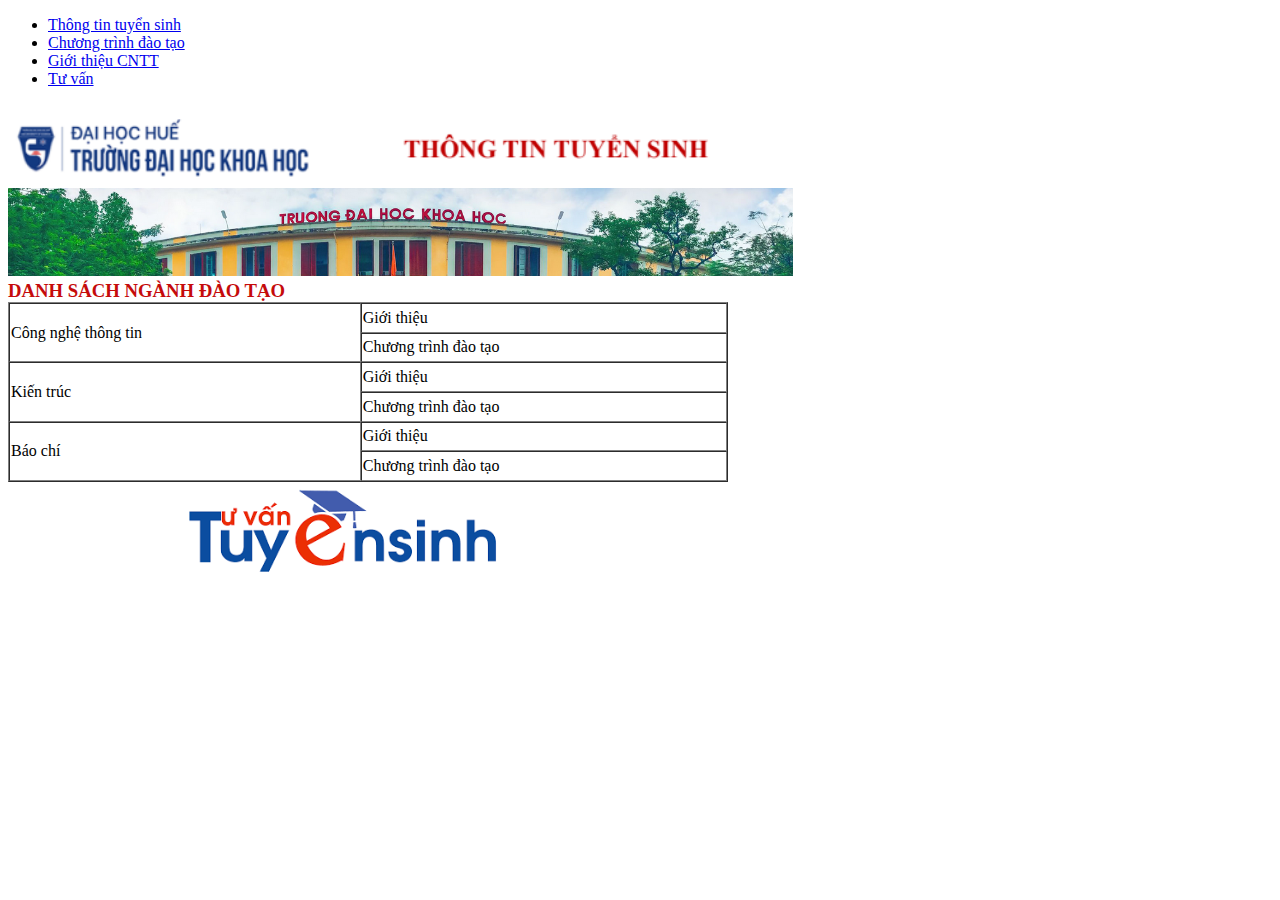
==== index.html @ 995acc60 "html, css" ====
<!DOCTYPE html>
<html lang="en">
  <head>
    <meta charset="UTF-8" />
    <meta name="viewport" content="width=device-width, initial-scale=1.0" />
    <title>Document</title>
  </head>
  <body>
    <ul>
      <li><a href="./index.html">Thông tin tuyển sinh</a><br /></li>
      <li>
        <a href="./pages/ctdt-cntt.html/index1.html">Chương trình đào tạo</a
        ><br />
      </li>
      <li>
        <a href="./pages/gioi-thieu-cntt.html/index2.html">Giới thiệu CNTT</a
        ><br />
      </li>
      <li><a href="./pages/tu-van.html/index3.html">Tư vấn</a><br /></li>
    </ul>
    <img
      width="780px"
      src="./images/460958812_1069384044561246_7783462150962008843_n.png"
      alt="Hình ảnh"
    /><br />
    <img width="785px" src="./images/dhkh.png" alt="Hình ảnh" />
    <h3 style="color: rgb(197, 11, 11); margin: 0 0">
      <b>DANH SÁCH NGÀNH ĐÀO TẠO</b>
    </h3>
    <div>
      <table width="720" ; height="180px" ; border="1" cellspacing="0">
        <tr>
          <td rowspan="2">Công nghệ thông tin</td>
          <td>Giới thiệu</td>
        </tr>
        <tr>
          <td>Chương trình đào tạo</td>
        </tr>
        <tr>
          <td rowspan="2">Kiến trúc</td>
          <td>Giới thiệu</td>
        </tr>
        <tr>
          <td>Chương trình đào tạo</td>
        </tr>
        <tr>
          <td rowspan="2">Báo chí</td>
          <td>Giới thiệu</td>
        </tr>
        <tr>
          <td>Chương trình đào tạo</td>
        </tr>
      </table>
    </div>
    <div>
      <img
        style="margin: 0 0 0 160px"
        width="350"
        src="./images/tu-van-tuyen-sinh.png"
        alt="Hình ảnh"
      />
    </div>
  </body>
</html>
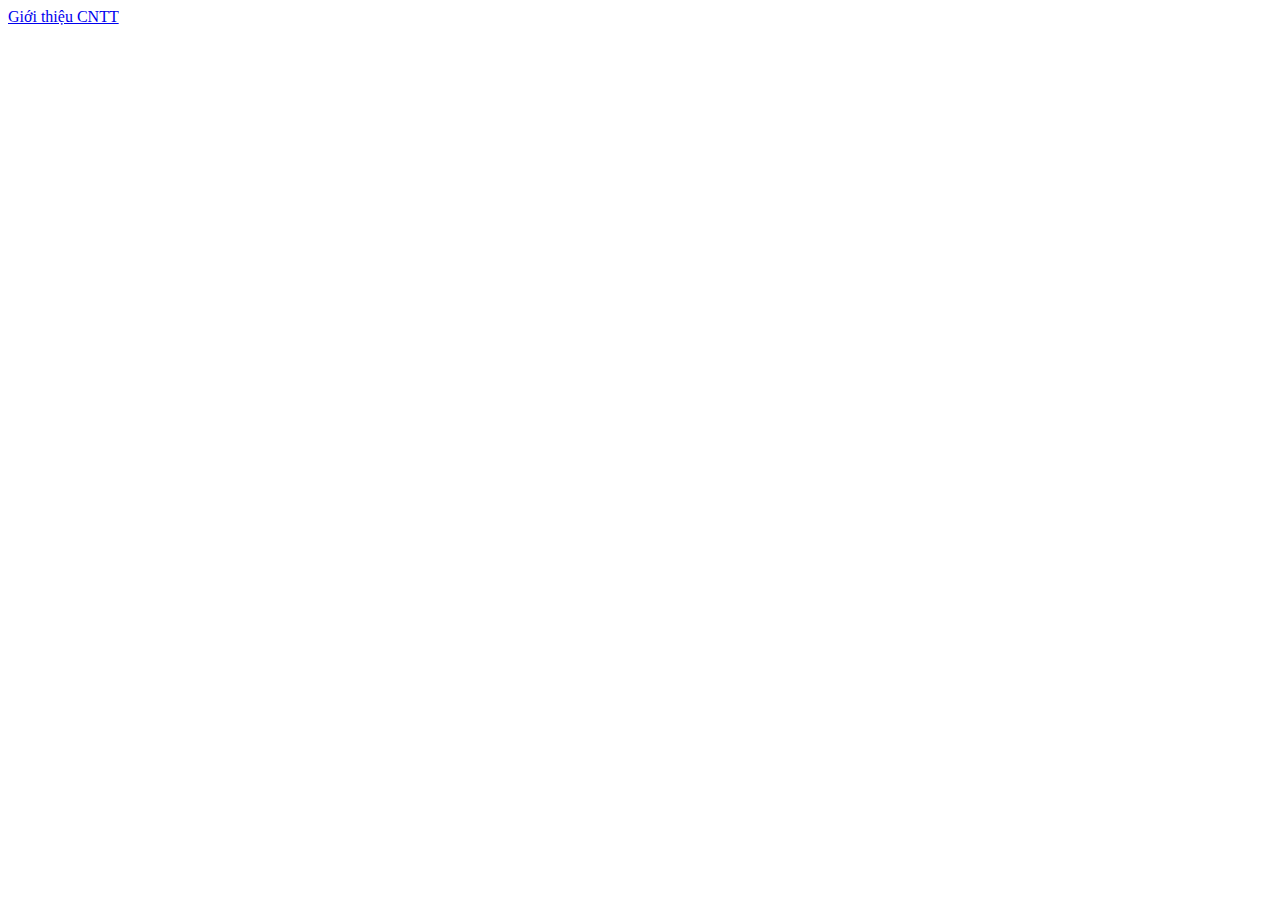
==== commit 8307aecf: "htms, css" ====
--- a/index.html
+++ b/index.html
@@ -6,59 +6,6 @@
     <title>Document</title>
   </head>
   <body>
-    <ul>
-      <li><a href="./index.html">Thông tin tuyển sinh</a><br /></li>
-      <li>
-        <a href="./pages/ctdt-cntt.html/index1.html">Chương trình đào tạo</a
-        ><br />
-      </li>
-      <li>
-        <a href="./pages/gioi-thieu-cntt.html/index2.html">Giới thiệu CNTT</a
-        ><br />
-      </li>
-      <li><a href="./pages/tu-van.html/index3.html">Tư vấn</a><br /></li>
-    </ul>
-    <img
-      width="780px"
-      src="./images/460958812_1069384044561246_7783462150962008843_n.png"
-      alt="Hình ảnh"
-    /><br />
-    <img width="785px" src="./images/dhkh.png" alt="Hình ảnh" />
-    <h3 style="color: rgb(197, 11, 11); margin: 0 0">
-      <b>DANH SÁCH NGÀNH ĐÀO TẠO</b>
-    </h3>
-    <div>
-      <table width="720" ; height="180px" ; border="1" cellspacing="0">
-        <tr>
-          <td rowspan="2">Công nghệ thông tin</td>
-          <td>Giới thiệu</td>
-        </tr>
-        <tr>
-          <td>Chương trình đào tạo</td>
-        </tr>
-        <tr>
-          <td rowspan="2">Kiến trúc</td>
-          <td>Giới thiệu</td>
-        </tr>
-        <tr>
-          <td>Chương trình đào tạo</td>
-        </tr>
-        <tr>
-          <td rowspan="2">Báo chí</td>
-          <td>Giới thiệu</td>
-        </tr>
-        <tr>
-          <td>Chương trình đào tạo</td>
-        </tr>
-      </table>
-    </div>
-    <div>
-      <img
-        style="margin: 0 0 0 160px"
-        width="350"
-        src="./images/tu-van-tuyen-sinh.png"
-        alt="Hình ảnh"
-      />
-    </div>
+    <a href="./pages/gioi-thieu-cntt.html/">Giới thiệu CNTT</a>
   </body>
 </html>
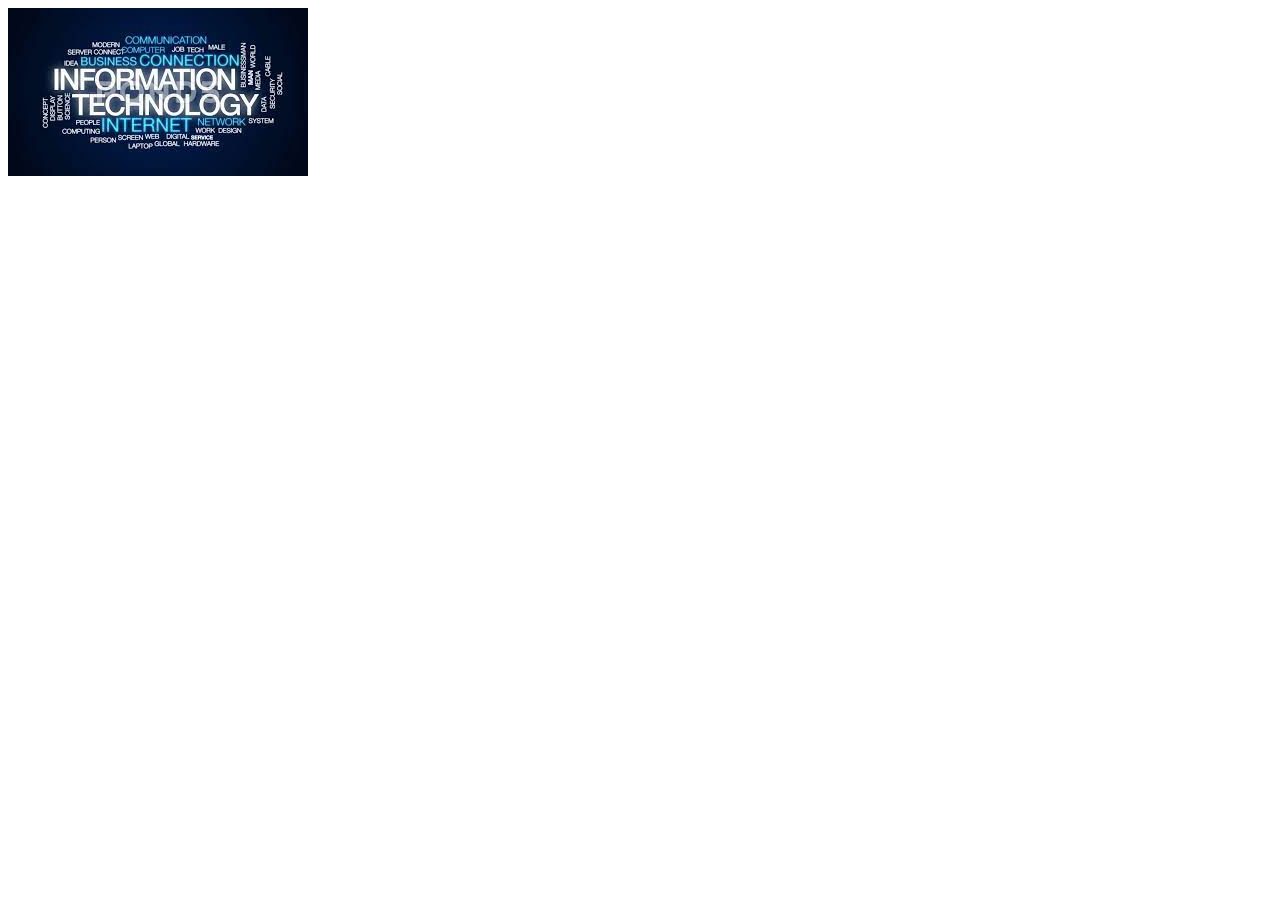
==== commit 98ce0b07: "html, css" ====
--- a/index.html
+++ b/index.html
@@ -1,11 +1,11 @@
 <!DOCTYPE html>
 <html lang="en">
-  <head>
-    <meta charset="UTF-8" />
-    <meta name="viewport" content="width=device-width, initial-scale=1.0" />
+<head>
+    <meta charset="UTF-8">
+    <meta name="viewport" content="width=device-width, initial-scale=1.0">
     <title>Document</title>
-  </head>
-  <body>
-    <a href="./pages/gioi-thieu-cntt.html/">Giới thiệu CNTT</a>
-  </body>
-</html>
+</head>
+<body>
+    <a href="./pages/gioi-thieu-cntt.html/gioithieucntt.html"><img src="./images/cntt-01.jpg" alt="Hình ảnh"></a>
+</body>
+</html>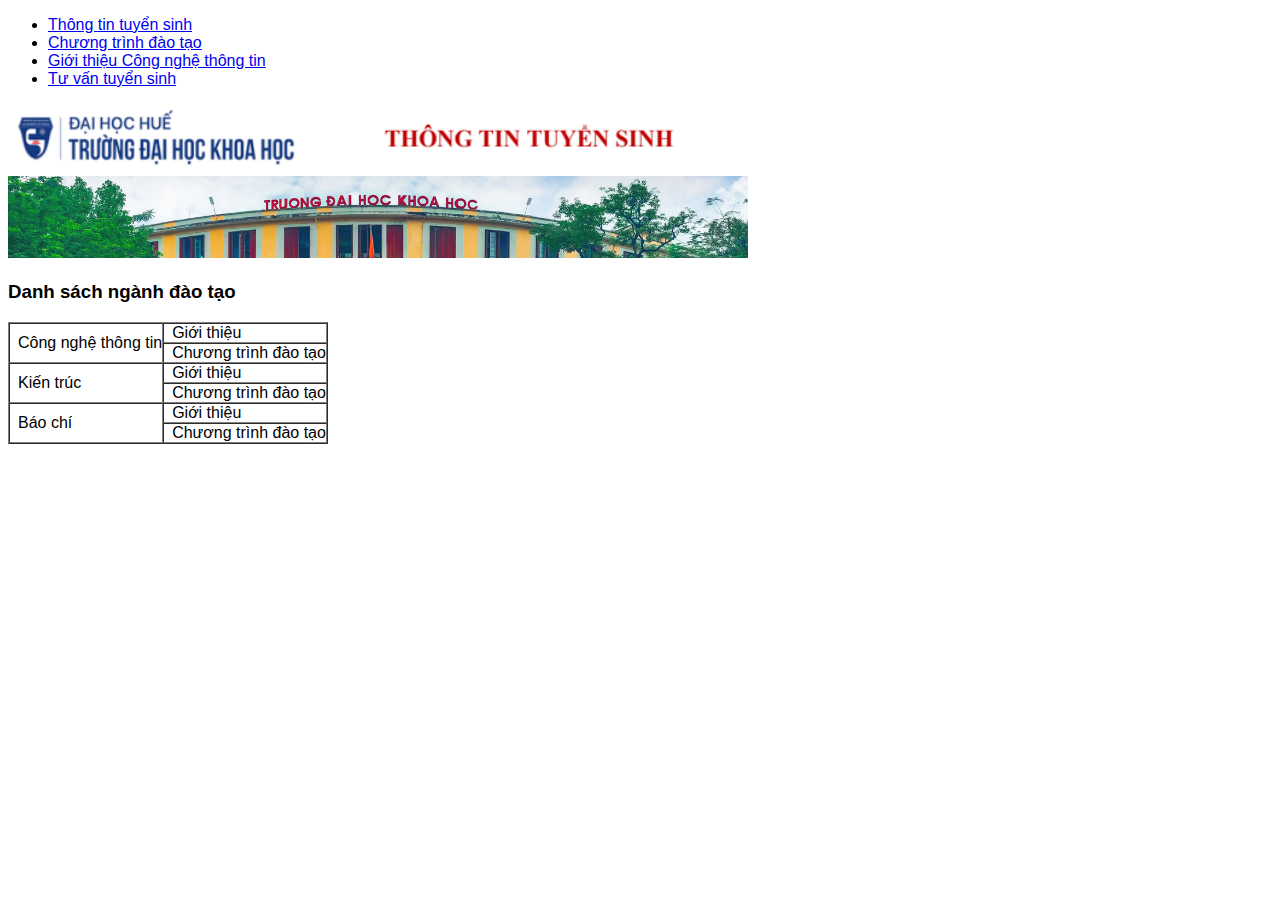
==== commit b7eb6b58: "html, css" ====
--- a/index.html
+++ b/index.html
@@ -1,11 +1,57 @@
 <!DOCTYPE html>
 <html lang="en">
-<head>
-    <meta charset="UTF-8">
-    <meta name="viewport" content="width=device-width, initial-scale=1.0">
+  <head>
+    <meta charset="UTF-8" />
+    <meta name="viewport" content="width=device-width, initial-scale=1.0" />
     <title>Document</title>
-</head>
-<body>
-    <a href="./pages/gioi-thieu-cntt.html/gioithieucntt.html"><img src="./images/cntt-01.jpg" alt="Hình ảnh"></a>
-</body>
-</html>+    <link rel="stylesheet" href="index.css" />
+  </head>
+  <body>
+    <ul>
+      <li><a href="./index.html">Thông tin tuyển sinh</a></li>
+      <li>
+        <a href="./pages/ctdt-cntt.html/ctdtcntt.html">Chương trình đào tạo</a>
+      </li>
+      <li>
+        <a href="./pages/gioi-thieu-cntt.html/gioithieucntt.html"
+          >Giới thiệu Công nghệ thông tin</a
+        >
+      </li>
+      <li><a href="./pages/tu-van.html/tuvan.html">Tư vấn tuyển sinh</a></li>
+    </ul>
+    <div class="container">
+      <div>
+        <img width="740" src="./images/ttts.png" alt="Hình ảnh" />
+      </div>
+      <div>
+        <img width="740" src="./images/dhkh.png" alt="Hình ảnh" />
+      </div>
+      <div>
+        <h3><b>Danh sách ngành đào tạo</b></h3>
+      </div>
+      <table border="1" cellspacing="0">
+        <tr>
+          <td rowspan="2">Công nghệ thông tin</td>
+          <td>Giới thiệu</td>
+        </tr>
+        <tr>
+          <td>Chương trình đào tạo</td>
+        </tr>
+        <tr>
+          <td rowspan="2">Kiến trúc</td>
+          <td>Giới thiệu</td>
+        </tr>
+        <tr>
+          <td>Chương trình đào tạo</td>
+        </tr>
+        <tr>
+          <td rowspan="2">Báo chí</td>
+          <td>Giới thiệu</td>
+        </tr>
+        <tr>
+          <td>Chương trình đào tạo</td>
+        </tr>
+      </table>
+    </div>
+  </body>
+</html>
--- a/index.css
+++ b/index.css
@@ -0,0 +1,14 @@
+@media screen and (min-width: 10px) {
+    .container: {
+        max-width: 680px;
+        margin: 0 auto;
+    }
+.table {
+    width: 100%;
+}
+body {
+    font-family: Arial, Helvetica, sans-serif;
+}
+td {
+    padding: 0 0 0 0.5em;
+}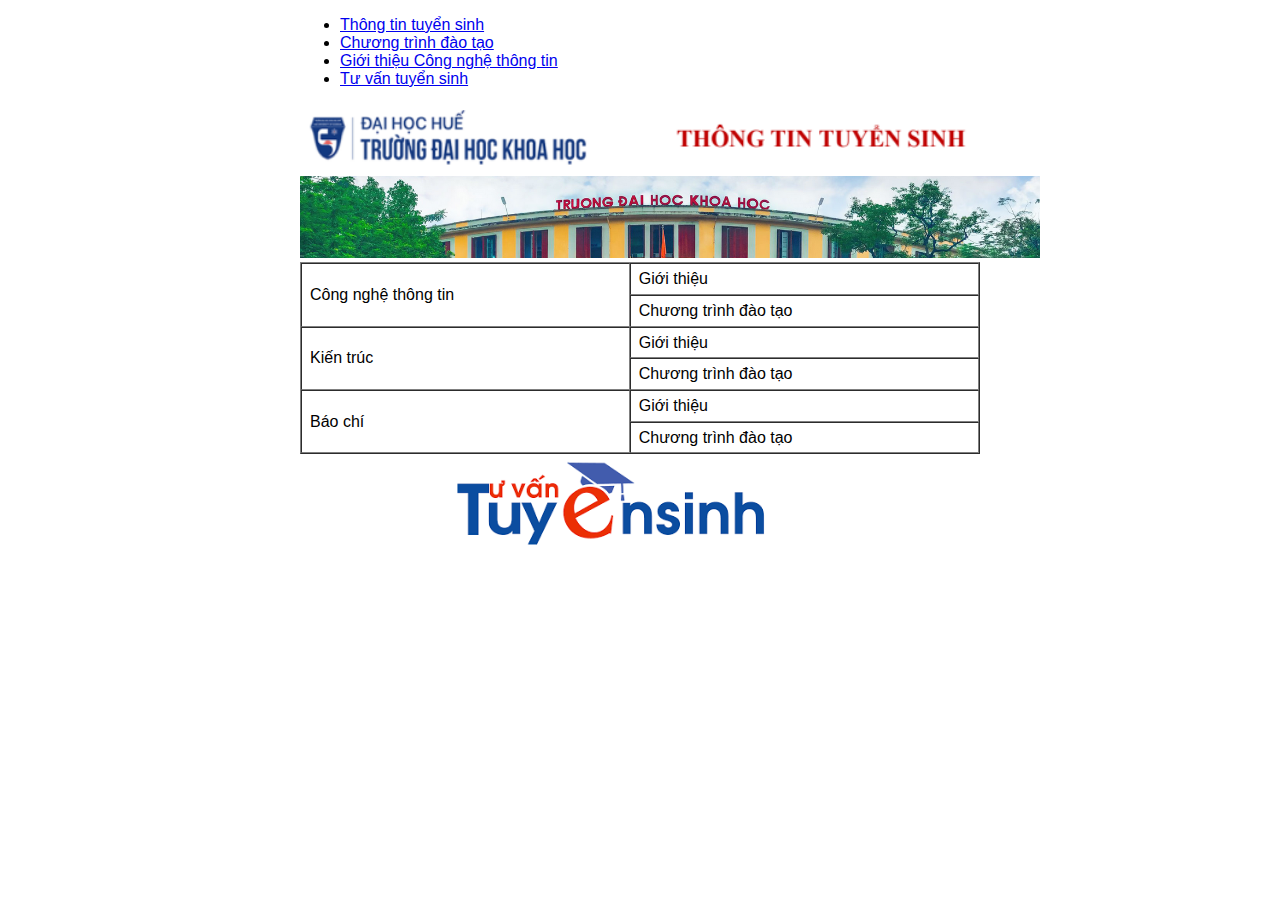
==== commit 60c70d80: "html, css" ====
--- a/index.html
+++ b/index.html
@@ -19,17 +19,10 @@
       </li>
       <li><a href="./pages/tu-van.html/tuvan.html">Tư vấn tuyển sinh</a></li>
     </ul>
-    <div class="container">
-      <div>
-        <img width="740" src="./images/ttts.png" alt="Hình ảnh" />
-      </div>
-      <div>
-        <img width="740" src="./images/dhkh.png" alt="Hình ảnh" />
-      </div>
-      <div>
-        <h3><b>Danh sách ngành đào tạo</b></h3>
-      </div>
-      <table border="1" cellspacing="0">
+    <div>
+      <div><img width="740" src="./images/ttts.png" alt="Hình ảnh" /></div>
+      <div><img width="740" src="./images/dhkh.png" alt="Hình ảnh" /></div>
+      <table class="table" border="1" cellspacing="0">
         <tr>
           <td rowspan="2">Công nghệ thông tin</td>
           <td>Giới thiệu</td>
@@ -52,6 +45,14 @@
           <td>Chương trình đào tạo</td>
         </tr>
       </table>
+      <div>
+        <img
+          class="image-3"
+          width="350"
+          src="./images/tu-van-tuyen-sinh.png"
+          alt="Hình ảnh"
+        />
+      </div>
     </div>
   </body>
 </html>
--- a/index.css
+++ b/index.css
@@ -1,14 +1,18 @@
 @media screen and (min-width: 10px) {
-    .container: {
+    body {
         max-width: 680px;
         margin: 0 auto;
     }
-.table {
-    width: 100%;
-}
 body {
     font-family: Arial, Helvetica, sans-serif;
 }
 td {
     padding: 0 0 0 0.5em;
+}
+table {
+    min-width: 100%;
+    height: 12em;
+}
+.image-3 {
+    padding: 0 0 0 8.5em;
 }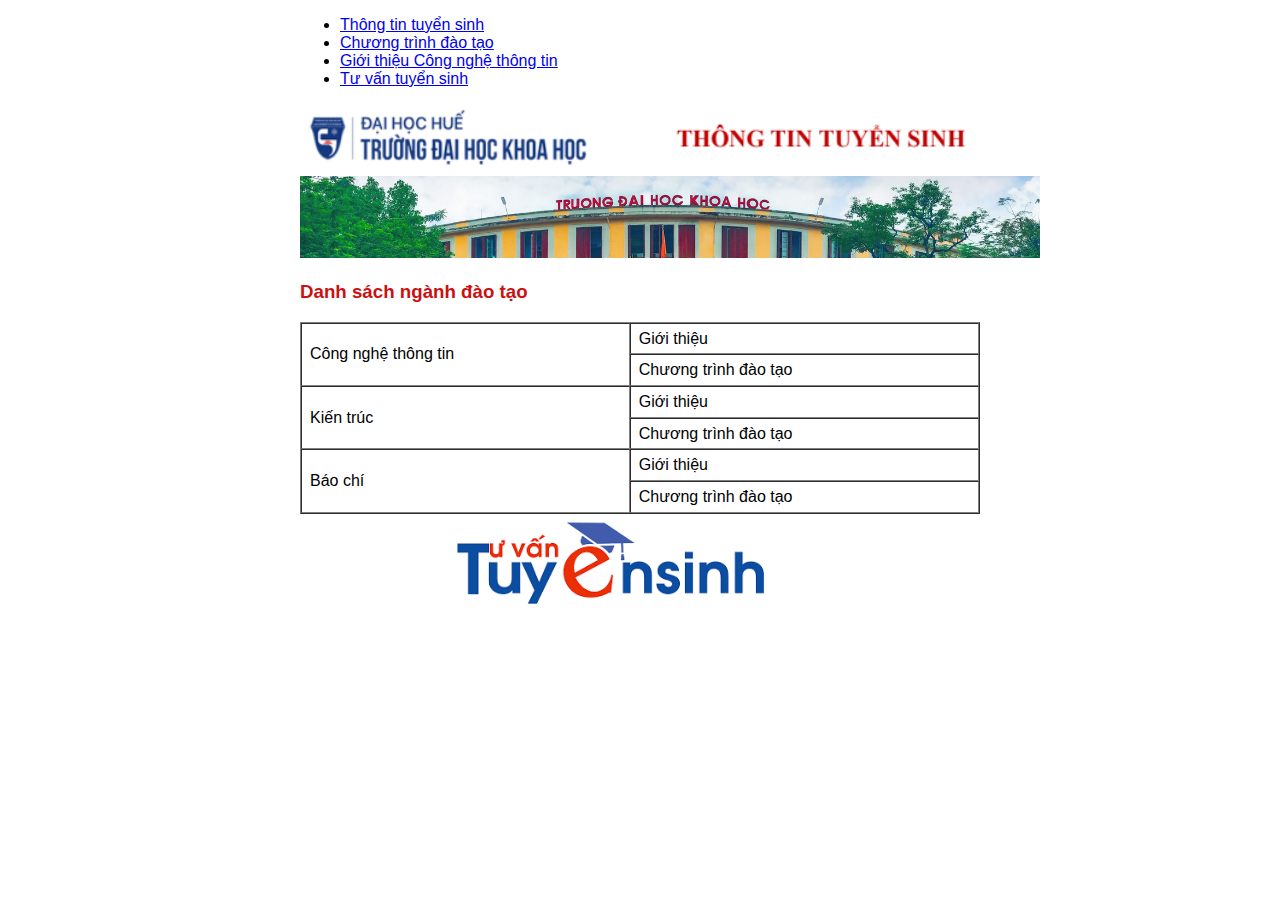
==== commit 8dbd3892: "html, css" ====
--- a/index.html
+++ b/index.html
@@ -22,6 +22,7 @@
     <div>
       <div><img width="740" src="./images/ttts.png" alt="Hình ảnh" /></div>
       <div><img width="740" src="./images/dhkh.png" alt="Hình ảnh" /></div>
+      <div><h3>Danh sách ngành đào tạo</h3></div>
       <table class="table" border="1" cellspacing="0">
         <tr>
           <td rowspan="2">Công nghệ thông tin</td>
--- a/index.css
+++ b/index.css
@@ -15,4 +15,7 @@
 }
 .image-3 {
     padding: 0 0 0 8.5em;
+}
+h3 {
+    color: rgb(204, 16, 16);
 }